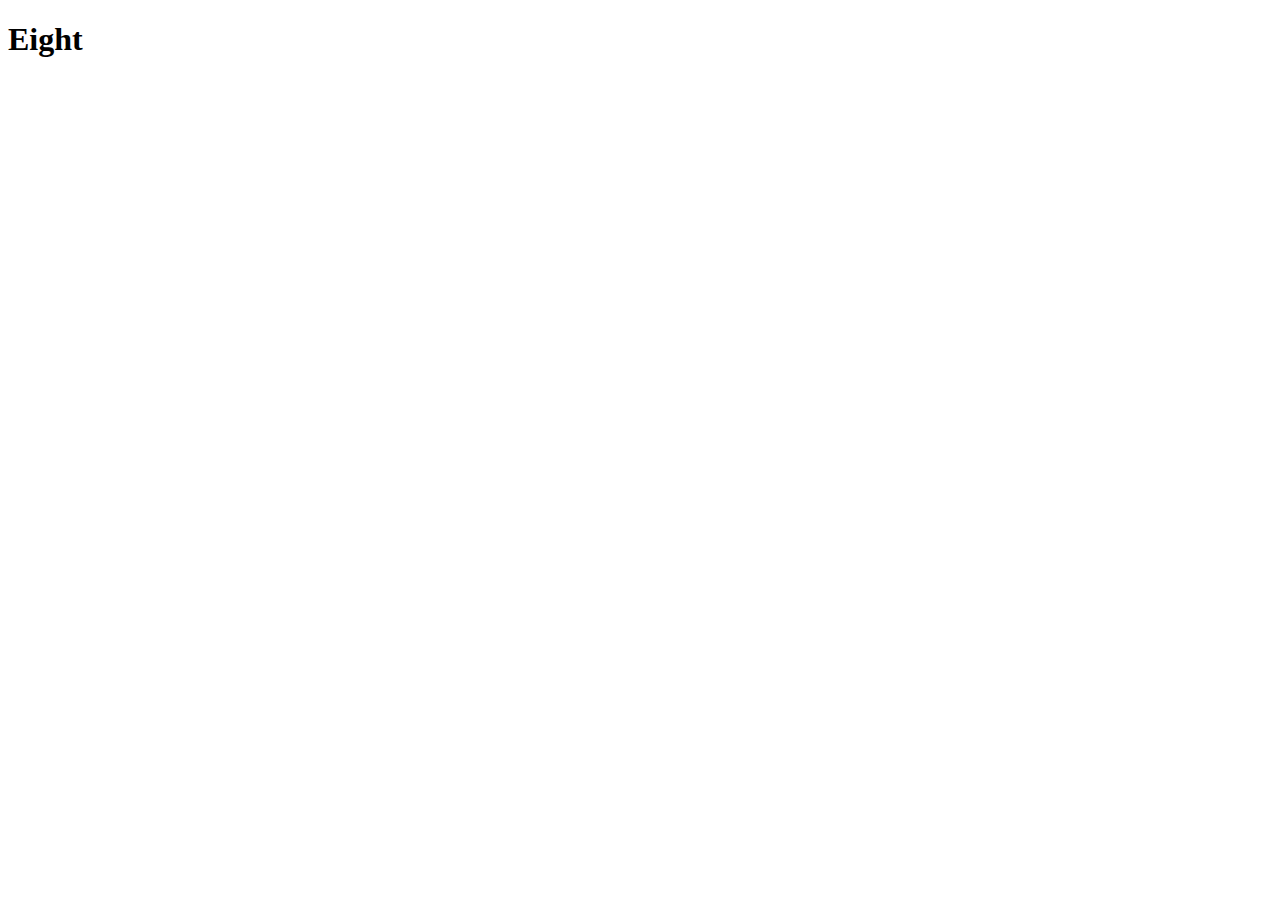
==== eight.html @ 6ddbcdc1 "Add files via upload" ====
<!doctype html>
<html>
    <head>
        <meta charset="utf-8">
        <title>Eight</title>
    </head>
    <body>
        <h1>Eight</h1>
        <canvas id="canvas" width=300 height=300></canvas>
        <script src="./js/main.js" type="module"></script>
    </body>
</html>
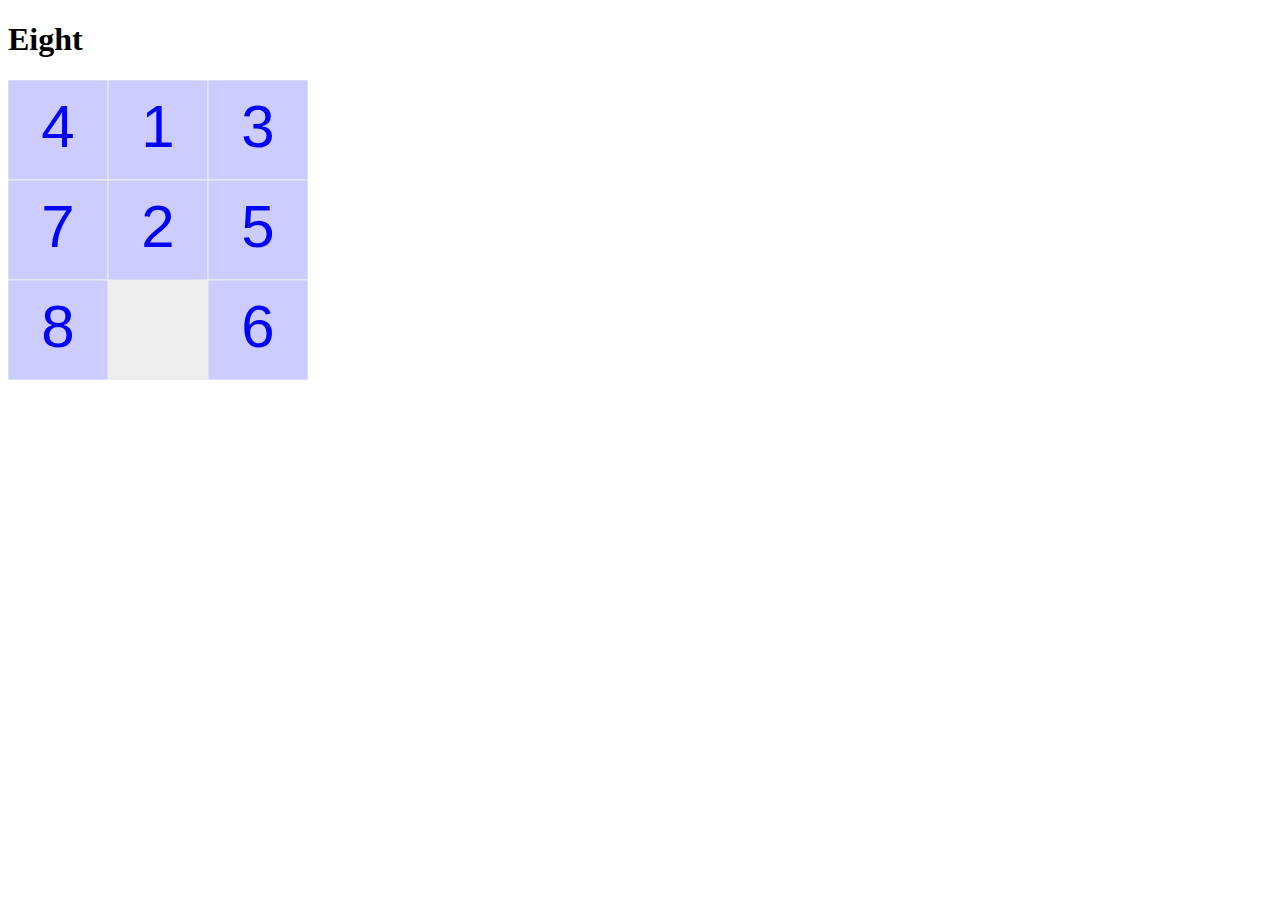
==== commit 6de24f4a: "Add files via upload" ====
--- a/eight.html
+++ b/eight.html
@@ -7,6 +7,6 @@
     <body>
         <h1>Eight</h1>
         <canvas id="canvas" width=300 height=300></canvas>
-        <script src="./js/main.js" type="module"></script>
+        <script src="main.js" type="module"></script>
     </body>
 </html>